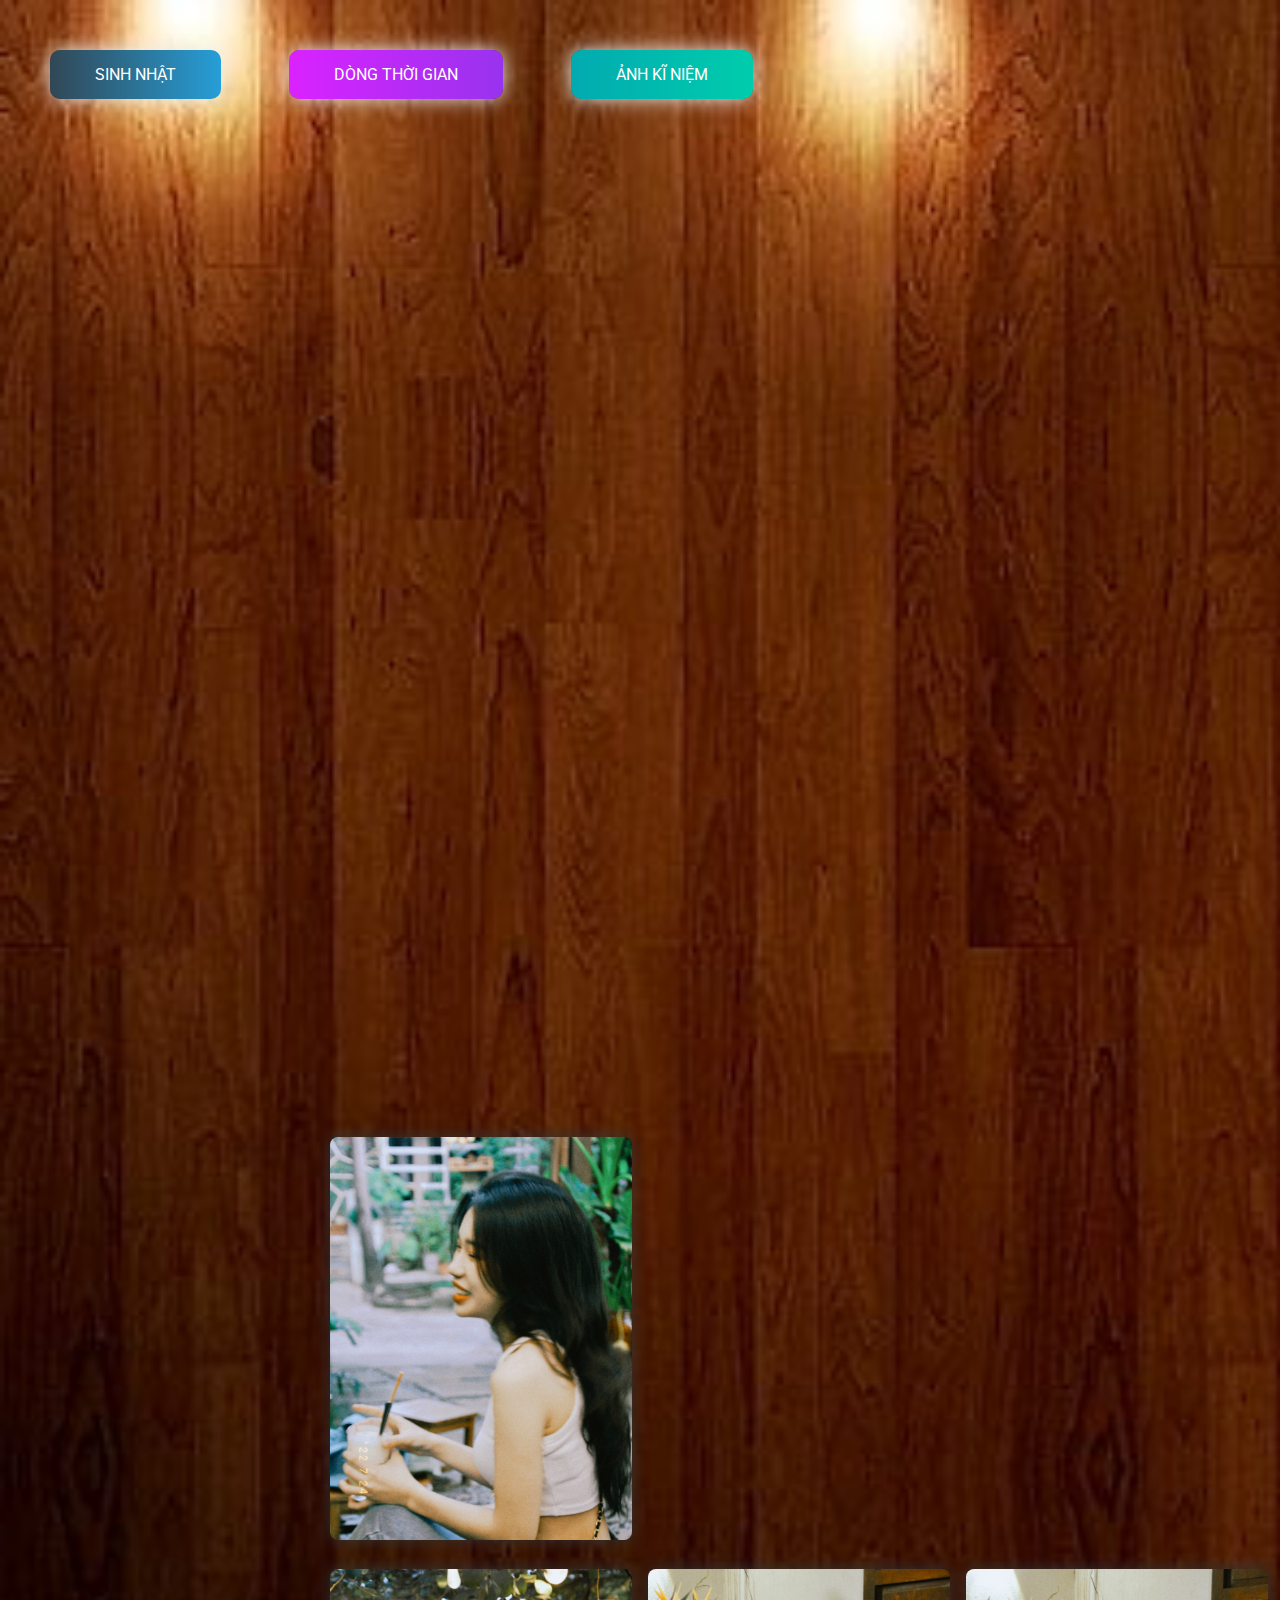
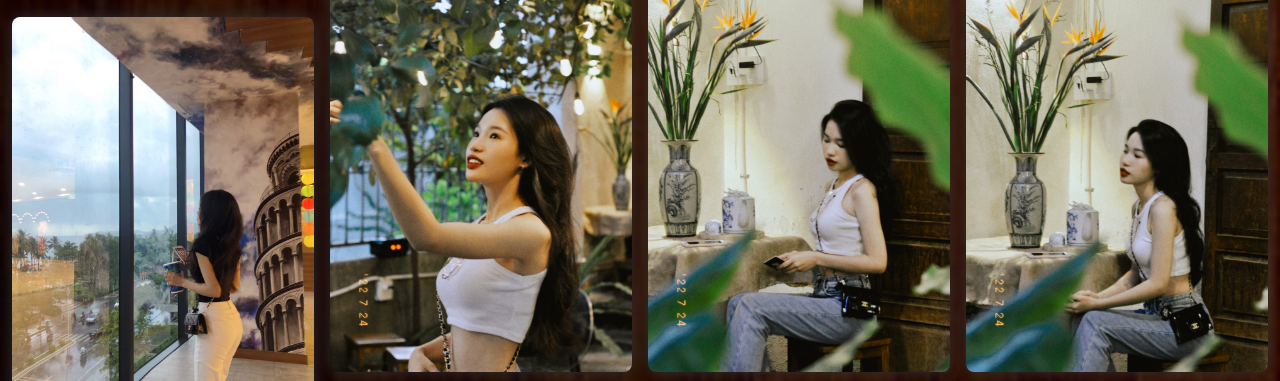
==== gallery.html @ 0f355fb8 "first commit" ====
<!DOCTYPE html>
<html lang="en">
    <head>
        <meta charset="UTF-8" />
        <meta name="viewport" content="width=device-width, initial-scale=1.0" />
        <meta http-equiv="X-UA-Compatible" content="ie=edge" />
        <link rel="icon" type="image/png" href="./img/CILKGax.png" />
        <!-- Tiêu đề của trang ảnh kĩ niệm -->
        <title>Ảnh kĩ niệm</title>
        <link rel="stylesheet" href="./css/gallery.css" />
        <link rel="stylesheet" href="./css/style.css" />
    </head>
    <body>
        <div class="buttons">
            <a href="index.html" class="btn btn-bir">Sinh nhật</a>
            <a href="timeline.html" class="btn btn-timeline">Dòng thời gian</a>
            <a href="gallery.html" class="btn btn-gallery">Ảnh kĩ niệm</a>
        </div>

        <!-- 6. Thay tất cả bằng hình ảnh của bạn -->
        <div class="gallery" id="gallery">
            <div class="gallery-item">
                <div class="content"><img src="./img/11ic.jpg" alt="" /></div>
            </div>
            <div class="gallery-item">
                <div class="content"><img src="./img/ic2.jpg" alt="" /></div>
            </div>
            <div class="gallery-item">
                <div class="content"><img src="./img/ic3.jpg" alt="" /></div>
            </div>
            <div class="gallery-item">
                <div class="content"><img src="./img/ic4.jpg" alt="" /></div>
            </div>
            <div class="gallery-item">
                <div class="content"><img src="./img/ic5.jpg" alt="" /></div>
            </div>
            <div class="gallery-item">
                <div class="content"><img src="./img/ic6.jpg" alt="" /></div>
            </div>
            <div class="gallery-item">
                <div class="content"><img src="./img/ic7.jpg" alt="" /></div>
            </div>
            <div class="gallery-item">
                <div class="content"><img src="./img/ic8.jpg" alt="" /></div>
            </div>
            <div class="gallery-item">
                <div class="content"><img src="./img/ic9.jpg" alt="" /></div>
            </div>
            <div class="gallery-item">
                <div class="content"><img src="./img/ic10.jpg" alt="" /></div>
            </div>
            <div class="gallery-item">
                <div class="content"><img src="./img/ic12.jpg" alt="" /></div>
            </div>
            <div class="gallery-item">
                <div class="content"><img src="./img/ic13.jpg" alt="" /></div>
            </div>
            <div class="gallery-item">
                <div class="content"><img src="./img/ic14.jpg" alt="" /></div>
            </div>
            <div class="gallery-item">
                <div class="content"><img src="./img/ic15.jpg" alt="" /></div>
            </div>
            <div class="gallery-item">
                <div class="content"><img src="./img/ic16.jpg" alt="" /></div>
            </div>
            <div class="gallery-item">
                <div class="content"><img src="./img/ic18.jpg" alt="" /></div>
            </div>
            <div class="gallery-item">
                <div class="content"><img src="./img/ic17.jpg" alt="" /></div>
            </div>
            <div class="gallery-item">
                <div class="content"><img src="./img/19.jpg" alt="" /></div>
            </div>
            <div class="gallery-item">
                <div class="content"><img src="./img/20.jpg" alt="" /></div>
            </div>
            <div class="gallery-item">
                <div class="content"><img src="./img/21.jpg" alt="" /></div>
            </div>
            <div class="gallery-item">
                <div class="content"><img src="./img/23.jpg" alt="" /></div>
            </div>
            <div class="gallery-item">
                <div class="content"><img src="./img/236.jpg" alt="" /></div>
            </div>
            <div class="gallery-item">
                <div class="content"><img src="./img/223.jpg" alt="" /></div>
            </div>
            <div class="gallery-item">
                <div class="content"><img src="./img/225.jpg" alt="" /></div>
            </div>
            <div class="gallery-item">
                <div class="content"><img src="./img/224.jpg" alt="" /></div>
            </div>
        </div>
        <!-- Phần nhạc -->
        <audio id="player" autoplay loop>
            <source src="./music/sinhnhat.mp3" type="audio/mp3" />
        </audio>
    </body>

    <script src="./js/gallery.js"></script>
</html>
---- css/gallery.css ----
body {
    /* Ảnh nền của trang thứ 3 */
    background: url("../img/wood.jpg");
    background-repeat: no-repeat;
    background-size: cover;
  }
  .hello {
    opacity: 1 !important;
  }
  .full {
    position: fixed;
    left: 0;
    top: 0;
    width: 100%;
    height: 100%;
    z-index: 1;
  }
  .full .content {
    background-color: rgba(0,0,0,0.75) !important;
    height: 100%;
    width: 100%;
    display: grid;
  }
  .full .content img {
    left: 50%;
    transform: translate3d(0, 0, 0);
    animation: zoomin 1s ease;
    max-width: 100%;
    max-height: 100vh;
    margin: auto;
  }
  .byebye {
    opacity: 0;
  }
  .byebye:hover {
    transform: scale(0.2) !important;
  }
  .gallery {
    display: grid;
    grid-column-gap: 8px;
    grid-row-gap: 8px;
    grid-template-columns: repeat(auto-fill, minmax(250px, 1fr));
    grid-auto-rows: 8px;
  }
  .gallery img {
    max-width: 100%;
    border-radius: 8px;
    box-shadow: 0 0 16px #333;
    transition: all 1.5s ease;
  }
  .gallery img:hover {
    box-shadow: 0 0 32px #333;
  }
  .gallery .content {
    padding: 4px;
  }
  .gallery .gallery-item {
    transition: grid-row-start 300ms linear;
    transition: transform 300ms ease;
    transition: all 0.5s ease;
    cursor: pointer;
  }
  .gallery .gallery-item:hover {
    transform: scale(1.025);
  }
  @media (max-width: 600px) {
    .gallery {
      grid-template-columns: repeat(auto-fill, minmax(30%, 1fr));
    }
  }
  @media (max-width: 400px) {
    .gallery {
      grid-template-columns: repeat(auto-fill, minmax(50%, 1fr));
    }
  }
  @-moz-keyframes zoomin {
    0% {
      max-width: 50%;
      transform: rotate(-30deg);
      filter: blur(4px);
    }
    30% {
      filter: blur(4px);
      transform: rotate(-80deg);
    }
    70% {
      max-width: 50%;
      transform: rotate(45deg);
    }
    100% {
      max-width: 100%;
      transform: rotate(0deg);
    }
  }
  @-webkit-keyframes zoomin {
    0% {
      max-width: 50%;
      transform: rotate(-30deg);
      filter: blur(4px);
    }
    30% {
      filter: blur(4px);
      transform: rotate(-80deg);
    }
    70% {
      max-width: 50%;
      transform: rotate(45deg);
    }
    100% {
      max-width: 100%;
      transform: rotate(0deg);
    }
  }
  @-o-keyframes zoomin {
    0% {
      max-width: 50%;
      transform: rotate(-30deg);
      filter: blur(4px);
    }
    30% {
      filter: blur(4px);
      transform: rotate(-80deg);
    }
    70% {
      max-width: 50%;
      transform: rotate(45deg);
    }
    100% {
      max-width: 100%;
      transform: rotate(0deg);
    }
  }
  @keyframes zoomin {
    0% {
      max-width: 50%;
      transform: rotate(-30deg);
      filter: blur(4px);
    }
    30% {
      filter: blur(4px);
      transform: rotate(-80deg);
    }
    70% {
      max-width: 50%;
      transform: rotate(45deg);
    }
    100% {
      max-width: 100%;
      transform: rotate(0deg);
    }
  }
---- css/style.css ----
@import url("https://fonts.googleapis.com/css2?family=Roboto:ital,wght@0,100;0,300;0,400;0,500;0,700;1,300;1,400&display=swap");

html {
    scroll-behavior: smooth;
    font-family: "Roboto", sans-serif;
}

a {
    text-decoration: none;
}

.page__main {
    /* Ảnh nền của trang đầu tiên nếu bạn muốn đổi thì đổi tại đây */
    background-image: url("../img/background.png");
    background-repeat: no-repeat;
    margin: 0;
    padding: 0;
    background-size: cover;
    background-position-y: -18rem;
}
.buttons {
    display: flex;
    column-gap: 3rem;
    padding: 2rem;
}

.btn-bir:hover {
    background-position: right center;
    color: #fff;
    text-decoration: none;
}

.btn-bir {
    background-image: linear-gradient(
        to right,
        #314755 0%,
        #26a0da 51%,
        #314755 100%
    );
    margin: 10px;
    padding: 15px 45px;
    text-align: center;
    text-transform: uppercase;
    transition: 0.5s;
    background-size: 200% auto;
    color: white;
    box-shadow: 0 0 20px #eee;
    border-radius: 10px;
    display: block;
}

.btn-timeline {
    background-image: linear-gradient(
        to right,
        #da22ff 0%,
        #9733ee 51%,
        #da22ff 100%
    );
}
.btn-timeline {
    margin: 10px;
    padding: 15px 45px;
    text-align: center;
    text-transform: uppercase;
    transition: 0.5s;
    background-size: 200% auto;
    color: white;
    box-shadow: 0 0 20px #eee;
    border-radius: 10px;
    display: block;
}

.btn-timeline:hover {
    background-position: right center; 
    color: #fff;
    text-decoration: none;
}

.btn-gallery {
    background-image: linear-gradient(
        to right,
        #02aab0 0%,
        #00cdac 51%,
        #02aab0 100%
    );
}
.btn-gallery {
    margin: 10px;
    padding: 15px 45px;
    text-align: center;
    text-transform: uppercase;
    transition: 0.5s;
    background-size: 200% auto;
    color: white;
    box-shadow: 0 0 20px #eee;
    border-radius: 10px;
    display: block;
}

.btn-gallery:hover {
    background-position: right center; /* change the direction of the change here */
    color: #fff;
    text-decoration: none;
}

.cover {
    width: 240px;
    height: 240px;
   
    box-shadow: 0 0 30px #eee;
    position: absolute;
    margin-top: 3rem;
    left: calc(50% - 100px);
  
    border-radius: 120px;
    border: 5px solid rgb(255, 17, 0);
}
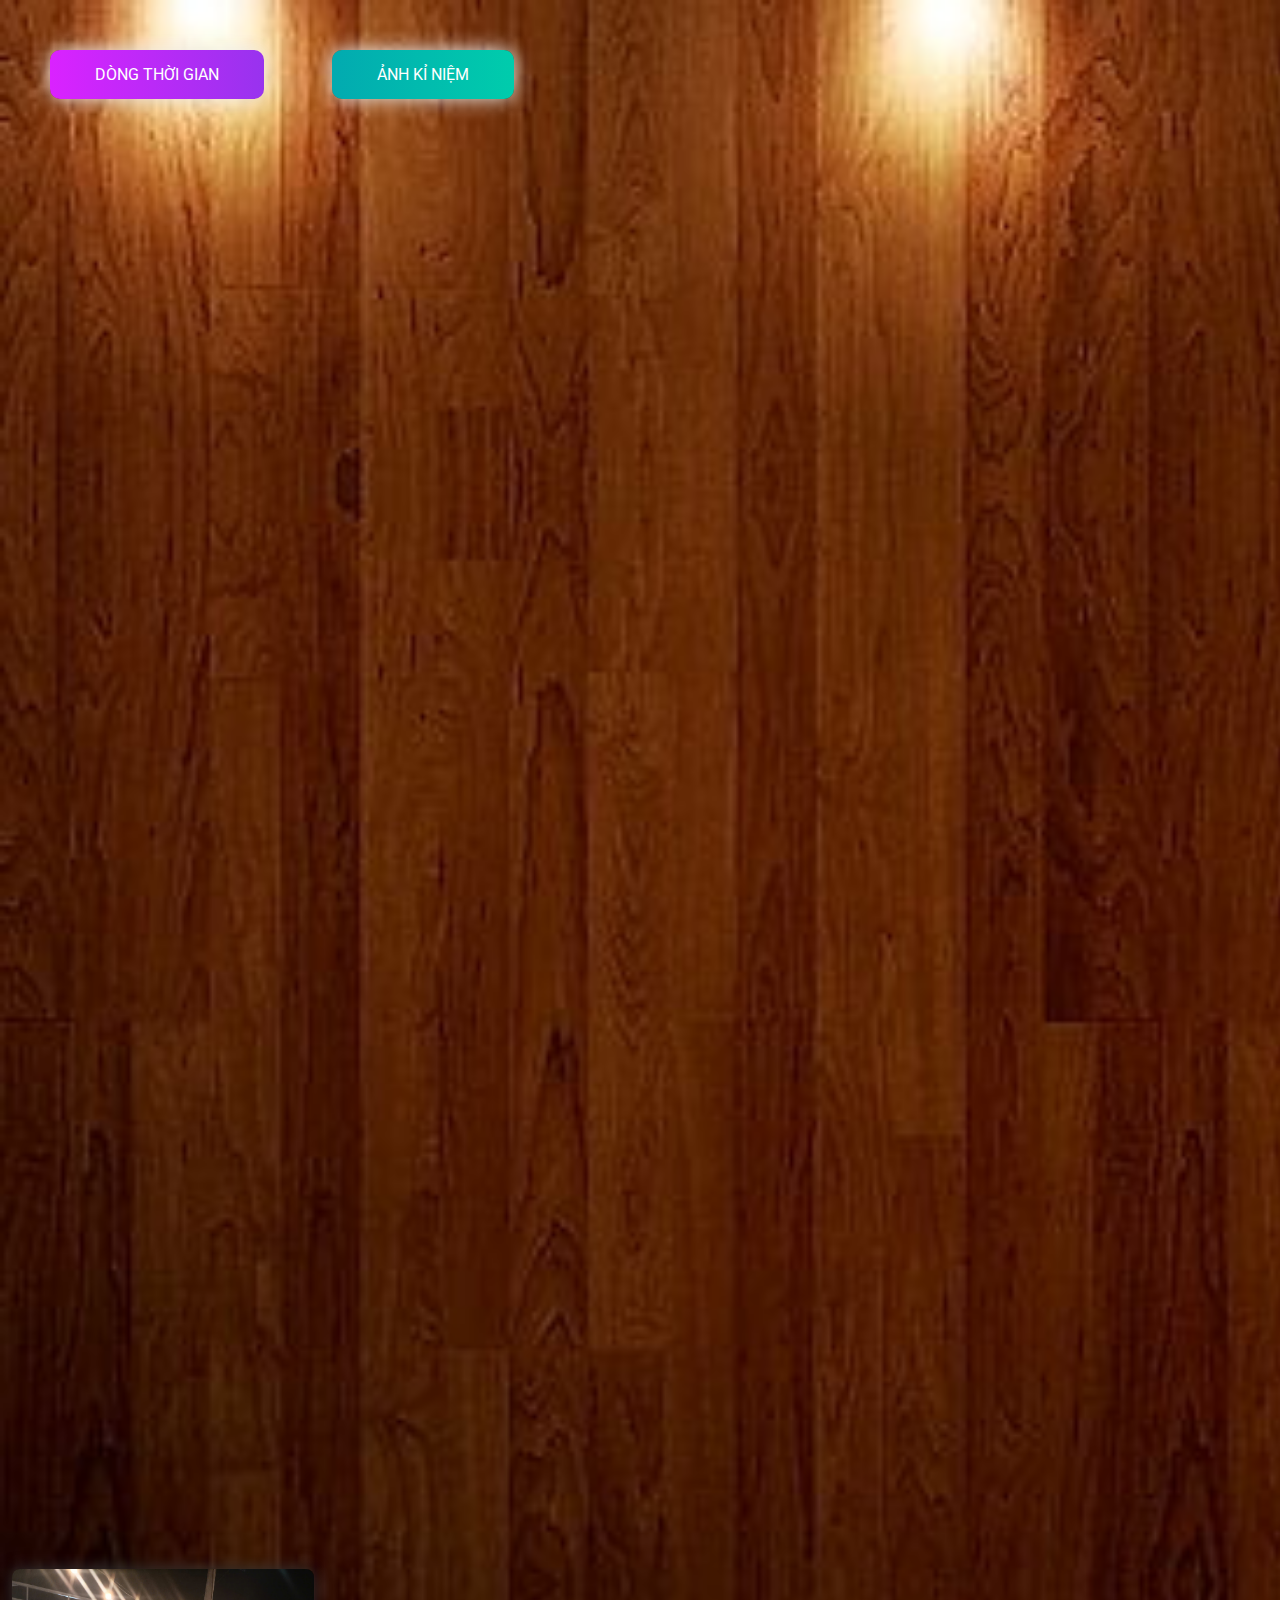
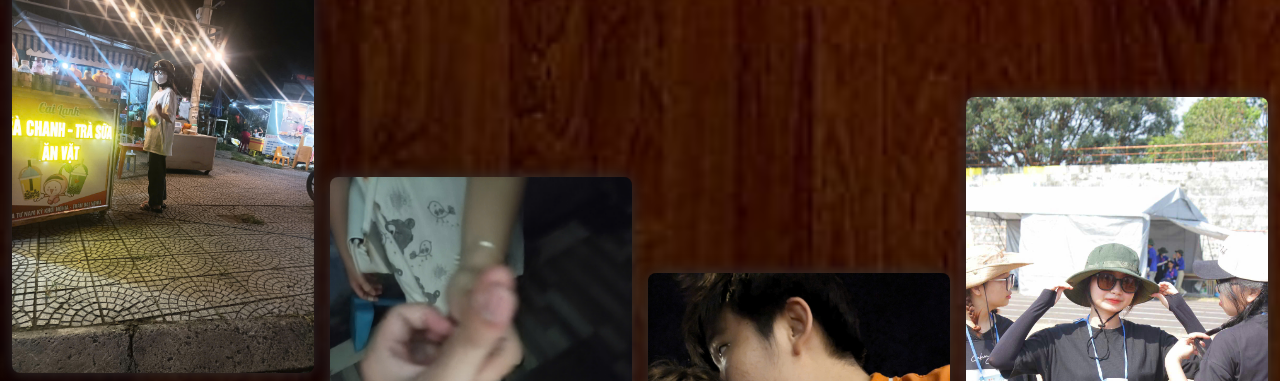
==== commit 7fde76b9: "anni day" ====
--- a/gallery.html
+++ b/gallery.html
@@ -6,98 +6,112 @@
         <meta http-equiv="X-UA-Compatible" content="ie=edge" />
         <link rel="icon" type="image/png" href="./img/CILKGax.png" />
         <!-- Tiêu đề của trang ảnh kĩ niệm -->
-        <title>Ảnh kĩ niệm</title>
+        <title>Ảnh kỉ niệm</title>
         <link rel="stylesheet" href="./css/gallery.css" />
         <link rel="stylesheet" href="./css/style.css" />
     </head>
     <body>
         <div class="buttons">
-            <a href="index.html" class="btn btn-bir">Sinh nhật</a>
             <a href="timeline.html" class="btn btn-timeline">Dòng thời gian</a>
-            <a href="gallery.html" class="btn btn-gallery">Ảnh kĩ niệm</a>
+            <a href="gallery.html" class="btn btn-gallery">Ảnh kỉ niệm</a>
         </div>
 
         <!-- 6. Thay tất cả bằng hình ảnh của bạn -->
         <div class="gallery" id="gallery">
             <div class="gallery-item">
-                <div class="content"><img src="./img/11ic.jpg" alt="" /></div>
+                <div class="content"><img src="./img/ID1.jpg" alt="" /></div>
             </div>
             <div class="gallery-item">
-                <div class="content"><img src="./img/ic2.jpg" alt="" /></div>
+                <div class="content"><img src="./img/ID2.jpg" alt="" /></div>
             </div>
             <div class="gallery-item">
-                <div class="content"><img src="./img/ic3.jpg" alt="" /></div>
+                <div class="content"><img src="./img/ID3.jpg" alt="" /></div>
             </div>
             <div class="gallery-item">
-                <div class="content"><img src="./img/ic4.jpg" alt="" /></div>
+                <div class="content"><img src="./img/ID4.jpg" alt="" /></div>
             </div>
             <div class="gallery-item">
-                <div class="content"><img src="./img/ic5.jpg" alt="" /></div>
+                <div class="content"><img src="./img/ID5.jpg" alt="" /></div>
             </div>
             <div class="gallery-item">
-                <div class="content"><img src="./img/ic6.jpg" alt="" /></div>
+                <div class="content"><img src="./img/ID6.jpg" alt="" /></div>
             </div>
             <div class="gallery-item">
-                <div class="content"><img src="./img/ic7.jpg" alt="" /></div>
+                <div class="content"><img src="./img/ID7.jpg" alt="" /></div>
             </div>
             <div class="gallery-item">
-                <div class="content"><img src="./img/ic8.jpg" alt="" /></div>
+                <div class="content"><img src="./img/ID8.jpg" alt="" /></div>
             </div>
             <div class="gallery-item">
-                <div class="content"><img src="./img/ic9.jpg" alt="" /></div>
+                <div class="content"><img src="./img/ID9.jpg" alt="" /></div>
             </div>
             <div class="gallery-item">
-                <div class="content"><img src="./img/ic10.jpg" alt="" /></div>
+                <div class="content"><img src="./img/ID10.jpg" alt="" /></div>
             </div>
             <div class="gallery-item">
-                <div class="content"><img src="./img/ic12.jpg" alt="" /></div>
+                <div class="content"><img src="./img/ID11.jpg" alt="" /></div>
             </div>
             <div class="gallery-item">
-                <div class="content"><img src="./img/ic13.jpg" alt="" /></div>
+                <div class="content"><img src="./img/ID12.jpg" alt="" /></div>
             </div>
             <div class="gallery-item">
-                <div class="content"><img src="./img/ic14.jpg" alt="" /></div>
+                <div class="content"><img src="./img/ID13.jpg" alt="" /></div>
             </div>
             <div class="gallery-item">
-                <div class="content"><img src="./img/ic15.jpg" alt="" /></div>
+                <div class="content"><img src="./img/ID14.jpg" alt="" /></div>
             </div>
             <div class="gallery-item">
-                <div class="content"><img src="./img/ic16.jpg" alt="" /></div>
+                <div class="content"><img src="./img/ID15.jpg" alt="" /></div>
             </div>
             <div class="gallery-item">
-                <div class="content"><img src="./img/ic18.jpg" alt="" /></div>
+                <div class="content"><img src="./img/ID16.jpg" alt="" /></div>
             </div>
             <div class="gallery-item">
-                <div class="content"><img src="./img/ic17.jpg" alt="" /></div>
+                <div class="content"><img src="./img/ID17.jpg" alt="" /></div>
             </div>
             <div class="gallery-item">
-                <div class="content"><img src="./img/19.jpg" alt="" /></div>
+                <div class="content"><img src="./img/ID18.jpg" alt="" /></div>
             </div>
             <div class="gallery-item">
-                <div class="content"><img src="./img/20.jpg" alt="" /></div>
+                <div class="content"><img src="./img/ID19.jpg" alt="" /></div>
             </div>
             <div class="gallery-item">
-                <div class="content"><img src="./img/21.jpg" alt="" /></div>
+                <div class="content"><img src="./img/ID20.jpg" alt="" /></div>
             </div>
             <div class="gallery-item">
-                <div class="content"><img src="./img/23.jpg" alt="" /></div>
+                <div class="content"><img src="./img/ID21.jpg" alt="" /></div>
             </div>
             <div class="gallery-item">
-                <div class="content"><img src="./img/236.jpg" alt="" /></div>
+                <div class="content"><img src="./img/ID22.jpg" alt="" /></div>
             </div>
             <div class="gallery-item">
-                <div class="content"><img src="./img/223.jpg" alt="" /></div>
+                <div class="content"><img src="./img/ID23.jpg" alt="" /></div>
             </div>
             <div class="gallery-item">
-                <div class="content"><img src="./img/225.jpg" alt="" /></div>
+                <div class="content"><img src="./img/ID24.jpg" alt="" /></div>
             </div>
             <div class="gallery-item">
-                <div class="content"><img src="./img/224.jpg" alt="" /></div>
+                <div class="content"><img src="./img/ID25.jpg" alt="" /></div>
             </div>
-        </div>
+            <div class="gallery-item">
+                <div class="content"><img src="./img/ID26.jpg" alt="" /></div>
+            </div>
+            <div class="gallery-item">
+                <div class="content"><img src="./img/ID27.jpg" alt="" /></div>
+            </div>
+            <div class="gallery-item">
+                <div class="content"><img src="./img/ID28.jpg" alt="" /></div>
+            </div>
+            <div class="gallery-item">
+                <div class="content"><img src="./img/ID29.jpg" alt="" /></div>
+            </div>
+            <div class="gallery-item">
+                <div class="content"><img src="./img/ID30.jpg" alt="" /></div>
+            </div>
+        </div>        
         <!-- Phần nhạc -->
         <audio id="player" autoplay loop>
-            <source src="./music/sinhnhat.mp3" type="audio/mp3" />
+            <source src="./music/anni.mp3" type="audio/mp3" />
         </audio>
     </body>
 
--- a/css/style.css
+++ b/css/style.css
@@ -10,14 +10,17 @@
 }
 
 .page__main {
-    /* Ảnh nền của trang đầu tiên nếu bạn muốn đổi thì đổi tại đây */
-    background-image: url("../img/background.png");
+    background-image: url("../img/9SHW2XH.jpg");
     background-repeat: no-repeat;
+    background-size: cover; /* Giúp hình ảnh bao phủ toàn bộ trang */
+    background-position: center; /* Căn giữa hình ảnh */
     margin: 0;
     padding: 0;
-    background-size: cover;
-    background-position-y: -18rem;
+    height: 100vh; /* Đảm bảo trang phủ đầy chiều cao của viewport */
+    width: 100vw;  /* Đảm bảo trang phủ đầy chiều rộng của viewport */
 }
+
+
 .buttons {
     display: flex;
     column-gap: 3rem;
